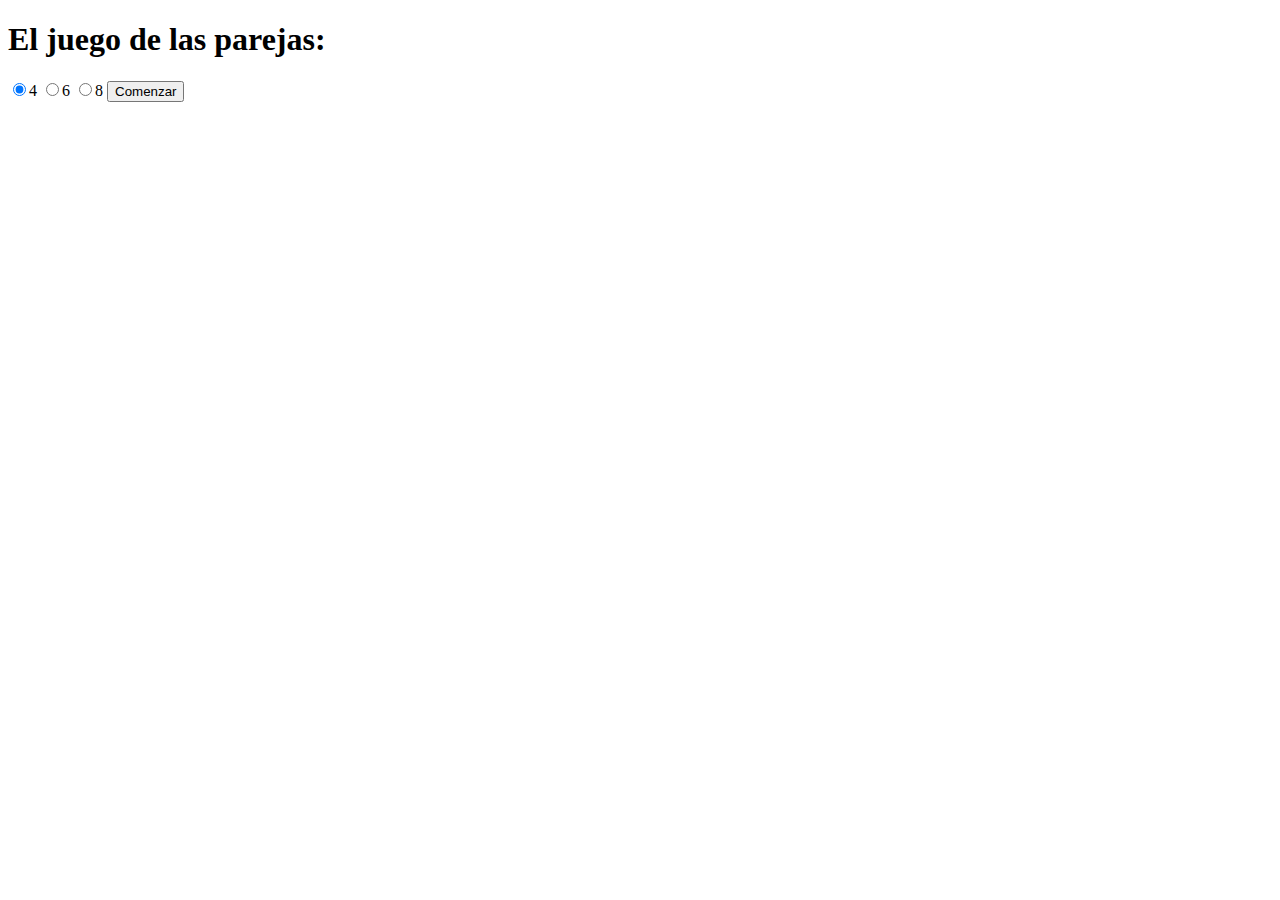
==== docs/index.html @ a9daae1b "gulp docs" ====
<!DOCTYPE html>
<html lang="es">
    
    <head>
        <meta charset="UTF-8">
        <meta name="viewport" content="width=device-width, initial-scale=1.0">
        <meta http-equiv="X-UA-Compatible" content="ie=edge">
        <title>Pixelvega Cards</title>
        <link rel="icon" href="favicon.png" />
        <link rel="stylesheet" href="assets/css/main.css">
    </head>
    
    <body>
        <div class="page">
            <header class="page__header">
                 <h1 class="header__title">El juego de las parejas:</h1>

                <form class="form">
                    <input type="radio" name="numbers" id="" value="4.json">4
                    <input type="radio" name="numbers" id="" value="6.json">6
                    <input type="radio" name="numbers" id="" value="8.json">8
                    <button type="button" class="btn">Comenzar</button>
                </form>
            </header>
            <main class="page__main">
                <ul class="ul">
                    <!-- <li class="item">
            <img src="" alt="" class="card" data-image="" data-pair="">
        </li> -->
                </ul>
            </main>
        </div>
        <script src="assets/js/main.js"></script>
    </body>

</html>
---- docs/assets/css/main.css ----
.ul {list-style: none;display: grid;grid-template-columns: repeat(4, 160px);grid-template-rows: 195px 195px;grid-gap: 15px;}.card {border: 2px solid #3effdc;border-radius: 10px;display: -webkit-box;display: -ms-flexbox;display: flex;-webkit-box-align: center;-ms-flex-align: center;align-items: center;-webkit-box-pack: center;-ms-flex-pack: center;justify-content: center;}.image {border-radius: 10px;}
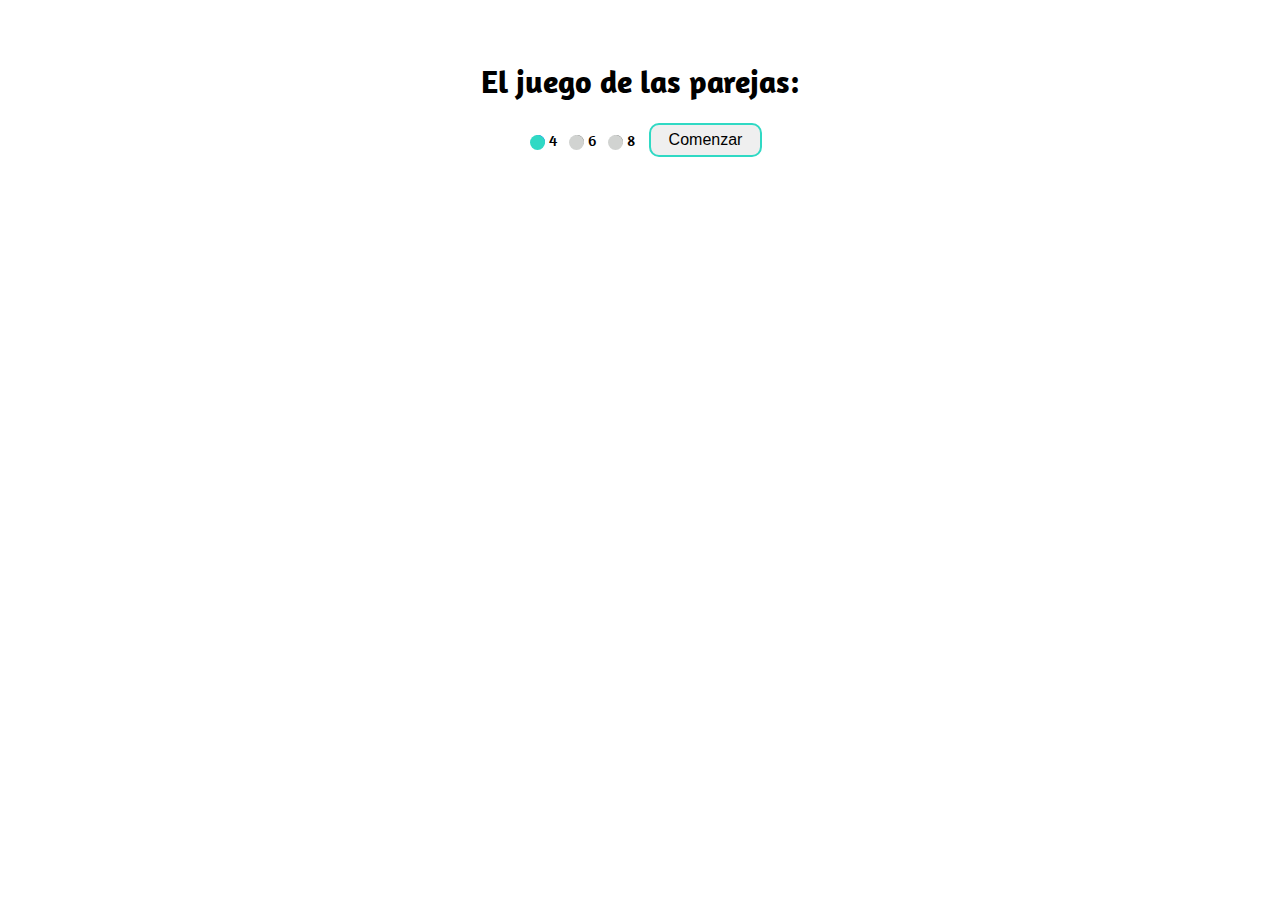
==== commit d7a5dc53: "gulp docs" ====
--- a/docs/index.html
+++ b/docs/index.html
@@ -16,9 +16,9 @@
                  <h1 class="header__title">El juego de las parejas:</h1>
 
                 <form class="form">
-                    <input type="radio" name="numbers" id="" value="4.json">4
-                    <input type="radio" name="numbers" id="" value="6.json">6
-                    <input type="radio" name="numbers" id="" value="8.json">8
+                    <input type="radio" name="numbers" class="input" value="4.json">4
+                    <input type="radio" name="numbers" class="input" value="6.json">6
+                    <input type="radio" name="numbers" class="input" value="8.json">8
                     <button type="button" class="btn">Comenzar</button>
                 </form>
             </header>
--- a/docs/assets/css/main.css
+++ b/docs/assets/css/main.css
@@ -1 +1 @@
-.ul {list-style: none;display: grid;grid-template-columns: repeat(4, 160px);grid-template-rows: 195px 195px;grid-gap: 15px;}.card {border: 2px solid #3effdc;border-radius: 10px;display: -webkit-box;display: -ms-flexbox;display: flex;-webkit-box-align: center;-ms-flex-align: center;align-items: center;-webkit-box-pack: center;-ms-flex-pack: center;justify-content: center;}.image {border-radius: 10px;}
+@import url("https://fonts.googleapis.com/css?family=Amaranth:400,400i,700,700i");body {margin: 0;font-family: 'Amaranth', sans-serif;min-width: 380px;}.page {display: -webkit-box;display: -ms-flexbox;display: flex;-webkit-box-orient: vertical;-webkit-box-direction: normal;-ms-flex-direction: column;flex-direction: column;width: 100vw;-webkit-box-align: center;-ms-flex-align: center;align-items: center;}.page__header {padding: 40px 0px;}.form {display: -webkit-box;display: -ms-flexbox;display: flex;-webkit-box-pack: center;-ms-flex-pack: center;justify-content: center;-webkit-box-align: center;-ms-flex-align: center;align-items: center;}.input {margin-left: 14px;margin-right: 4px;cursor: pointer;}.input:after {width: 15px;height: 15px;border-radius: 15px;top: 0px;left: -2px;position: relative;background-color: #d1d3d1;content: '';display: inline-block;visibility: visible;}.input:checked:after {width: 15px;height: 15px;border-radius: 15px;top: 0px;left: -2px;position: relative;background-color: #30d9c4;content: '';display: inline-block;visibility: visible;}.btn {margin-left: 14px;padding: 6px 18px;border: 2px solid #30d9c4;border-radius: 10px;font-size: 1em;outline: none;cursor: pointer;}.btn:hover {background-color: #30d9c4;}.disabled {cursor: default;}.disabled:hover {background-color: white;}.ul {padding: 0px;list-style: none;display: grid;grid-template-columns: repeat(2, 160px);grid-template-rows: repeat(2, 195px);grid-gap: 15px;}.card {border: 2px solid #3effdc;border-radius: 10px;display: -webkit-box;display: -ms-flexbox;display: flex;-webkit-box-align: center;-ms-flex-align: center;align-items: center;-webkit-box-pack: center;-ms-flex-pack: center;justify-content: center;cursor: pointer;}.card:hover {-webkit-box-shadow: 5px 5px 10px rgba(136,136,136,0.8);box-shadow: 5px 5px 10px rgba(136,136,136,0.8);}.card-select:hover {-webkit-box-shadow: none;box-shadow: none;cursor: default;}.image {border-radius: 10px;}.ul-6 {list-style: none;display: grid;grid-template-columns: repeat(3, 160px);grid-template-rows: repeat(2, 195px);grid-gap: 15px;}.ul-8 {list-style: none;display: grid;grid-template-columns: repeat(4, 160px);grid-template-rows: repeat(2, 195px);grid-gap: 15px;}@media all and (max-width: 768px) {.ul-8 {grid-template-columns: repeat(3, 160px);grid-template-rows: repeat(3, 195px);}}@media all and (max-width: 540px) {.ul-6 {grid-template-columns: repeat(2, 160px);grid-template-rows: repeat(4, 195px);}.ul-8 {grid-template-columns: repeat(2, 160px);grid-template-rows: repeat(4, 195px);}}
